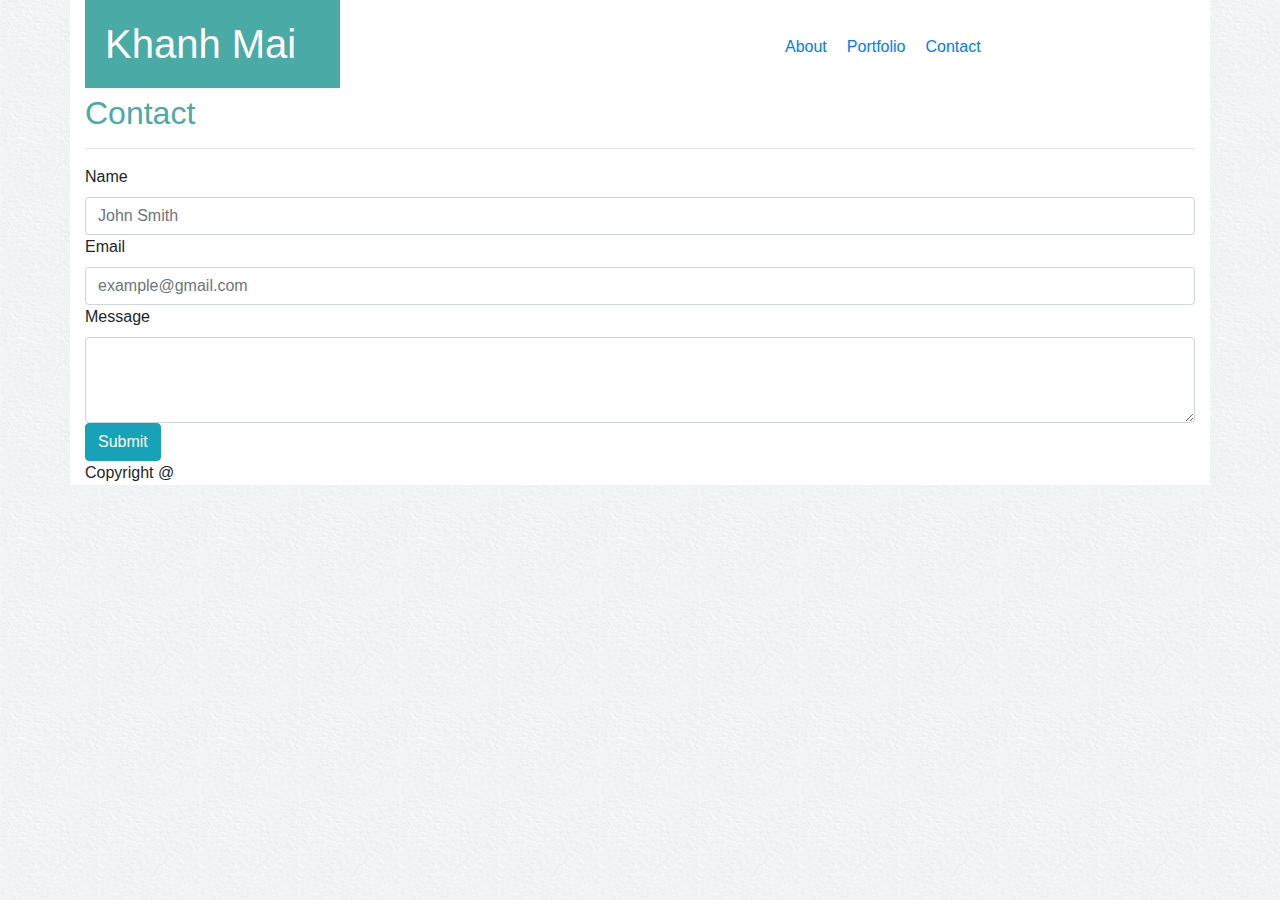
==== Contact.html @ 20fff861 "add link" ====
<!DOCTYPE html>
<html lang="en-US">
    <head>
        <meta charset="UTF-8">
        <meta name="viewport" content="width=device-width, initial-scale=1.0">
        <meta http-equiv="X-UA-Compatible" content="ie=edge">

        <link rel="stylesheet" href="https://stackpath.bootstrapcdn.com/bootstrap/4.4.1/css/bootstrap.min.css" integrity="sha384-Vkoo8x4CGsO3+Hhxv8T/Q5PaXtkKtu6ug5TOeNV6gBiFeWPGFN9MuhOf23Q9Ifjh" crossorigin="anonymous">  
        <link rel="stylesheet" type="text/css" href="Assets/css/style.css">
        
        
        
        
    </head>

    <body>

        <div class="container">

            <div class="row">
                <div class="col-sm-3">
        
                <h1> Khanh Mai</h1>

                </div>
                <div class="col-sm-4">
                </div>
                <div class="col-sm-3">
                    <div class="navbutton">

                      <a class="button-1" href="index.html">About</a>
                      <a class="button-2" href="Portfolio.html">Portfolio</a>
                      <a class="button-3" href="Contact.html">Contact</a>
        
                     </div>

                </div>     
                
             </div>

        </header>

        <h2> Contact</h2>
        <hr>

        <form> 
            <div class=”form-group”>
              <label for="text">Name</label>
              <input type="text" class="form-control" placeholder="John Smith">

              <label for="Email">Email</label>
              <input type="text" class="form-control" placeholder="example@gmail.com">

              <label for="Message">Message</label>
              <textarea class="form-control" id="Message" rows="3"></textarea>
           
             
            </div>
            
            <button type="submit" class="btn btn-info">Submit</button>
            

       </form>
        
   

            
           
    </main>
       <footer class="footer">Copyright @ </footer>

    

    <script src="https://code.jquery.com/jquery-3.4.1.slim.min.js" integrity="sha384-J6qa4849blE2+poT4WnyKhv5vZF5SrPo0iEjwBvKU7imGFAV0wwj1yYfoRSJoZ+n" crossorigin="anonymous"></script>
    <script src="https://cdn.jsdelivr.net/npm/popper.js@1.16.0/dist/umd/popper.min.js" integrity="sha384-Q6E9RHvbIyZFJoft+2mJbHaEWldlvI9IOYy5n3zV9zzTtmI3UksdQRVvoxMfooAo" crossorigin="anonymous"></script>
    <script src="https://stackpath.bootstrapcdn.com/bootstrap/4.4.1/js/bootstrap.min.js" integrity="sha384-wfSDF2E50Y2D1uUdj0O3uMBJnjuUD4Ih7YwaYd1iqfktj0Uod8GCExl3Og8ifwB6" crossorigin="anonymous"></script>

  </body>
</html>
---- Assets/css/style.css ----
.container {
    background-color: white;
}
body {
    background: url(../images/handmadepaper.png)

 }

 #bio-image{
     height: 200px;
     width: 200px;
     margin: 10px;
 } 
 
 h1 {
    background-color:  #4aaaa5;
    color: #ffffff;
    padding: 20px;
    
    margin-top: 0px;
    margin-bottom: 0px;

 
  
 }

 .navbutton {
     display: flex;
     justify-content: space-between;
     text-align: end;
     margin: 25px;
    
    

 }

 .button-1,.button-2,.button-3 {
     padding: 10px;
     

 
 
   
     
 }

 
 h2{
    color: #4aaaa5; 
    font-family: Arial, 'Helvetica Neue', Helvetica, sans-serif;
}

.card-title{

    margin-top: 90%;
    background-color: #4aaaa5;
    color: #ffffff;
    
    
}
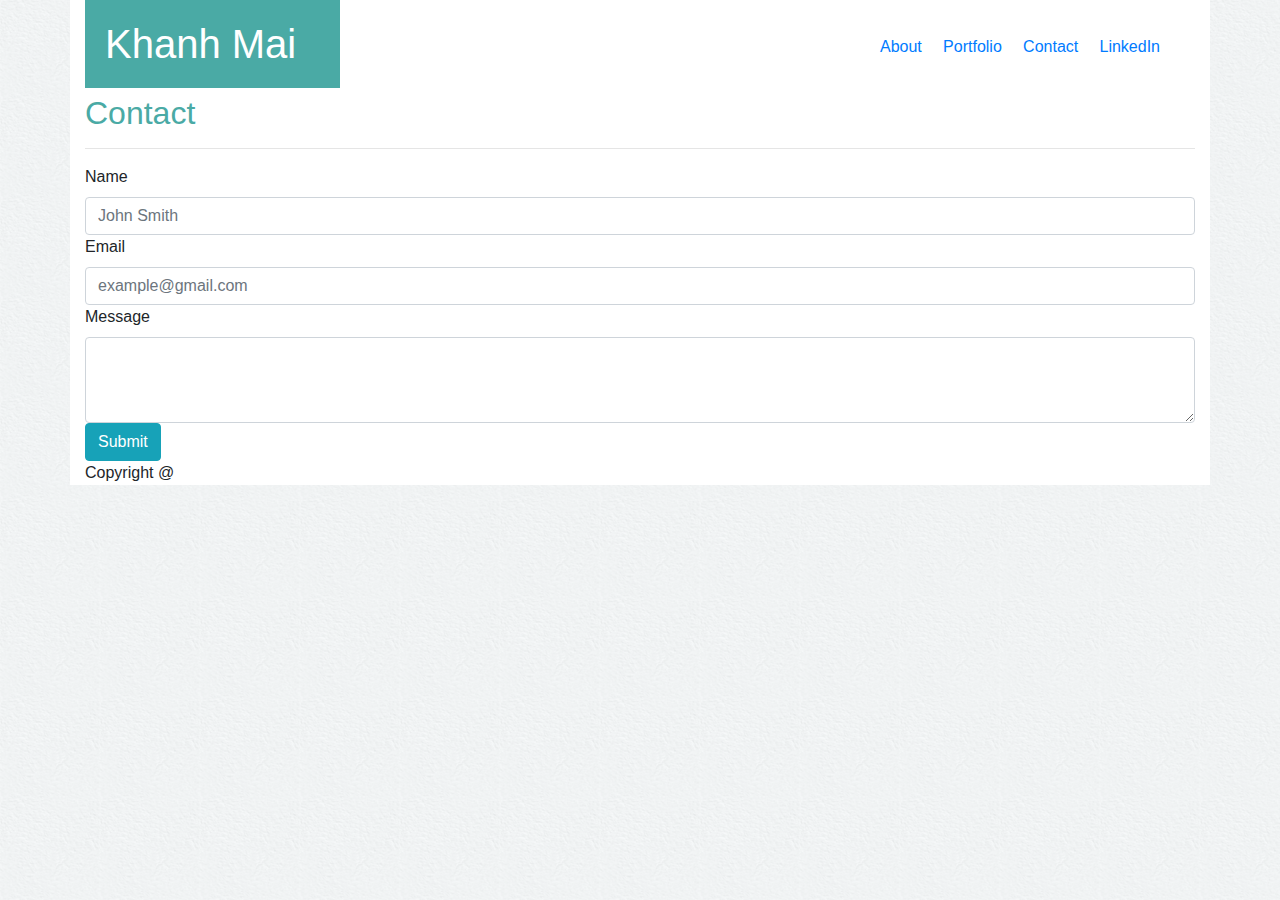
==== commit 6851daa8: "add link to linkedin" ====
--- a/Contact.html
+++ b/Contact.html
@@ -23,14 +23,15 @@
                 <h1> Khanh Mai</h1>
 
                 </div>
+                <div class="col-sm-5">
+                </div>
                 <div class="col-sm-4">
-                </div>
-                <div class="col-sm-3">
                     <div class="navbutton">
 
                       <a class="button-1" href="index.html">About</a>
                       <a class="button-2" href="Portfolio.html">Portfolio</a>
                       <a class="button-3" href="Contact.html">Contact</a>
+                      <a class="button-3" href="https://www.linkedin.com/in/khanh-mai-b09530b3/">LinkedIn</a>
         
                      </div>
 
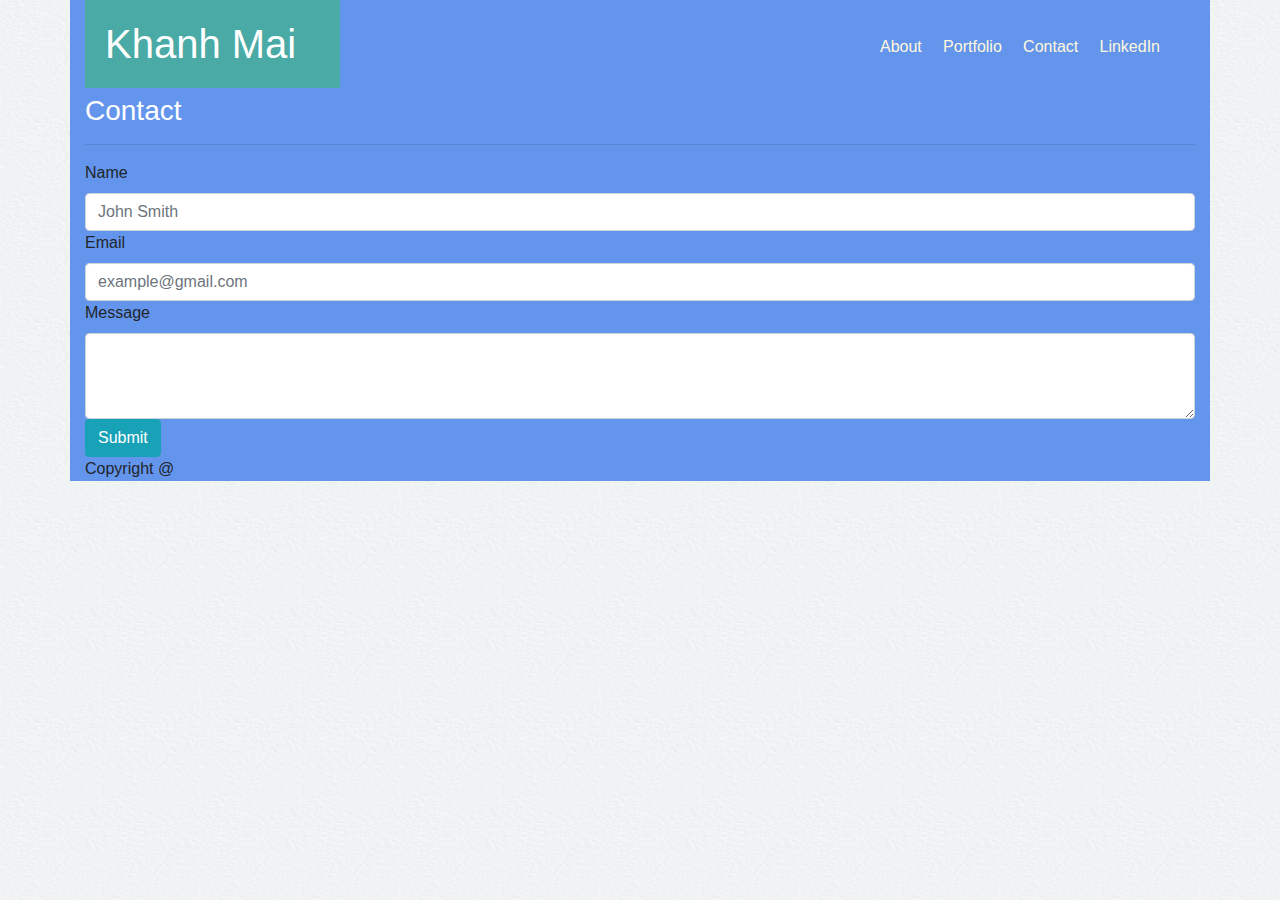
==== commit 1b027005: "add more to portolio" ====
--- a/Contact.html
+++ b/Contact.html
@@ -31,7 +31,7 @@
                       <a class="button-1" href="index.html">About</a>
                       <a class="button-2" href="Portfolio.html">Portfolio</a>
                       <a class="button-3" href="Contact.html">Contact</a>
-                      <a class="button-3" href="https://www.linkedin.com/in/khanh-mai-b09530b3/">LinkedIn</a>
+                      <a class="button-3" href="https://www.linkedin.com/in/khanh-mai-b09530b3">LinkedIn</a>
         
                      </div>
 
@@ -41,7 +41,7 @@
 
         </header>
 
-        <h2> Contact</h2>
+        <h3> Contact</h3>
         <hr>
 
         <form> 
--- a/Assets/css/style.css
+++ b/Assets/css/style.css
@@ -1,5 +1,5 @@
 .container {
-    background-color: white;
+    background-color: cornflowerblue;
 }
 body {
     background: url(../images/handmadepaper.png)
@@ -13,6 +13,7 @@
  } 
  
  h1 {
+     
     background-color:  #4aaaa5;
     color: #ffffff;
     padding: 20px;
@@ -31,11 +32,13 @@
      margin: 25px;
     
     
+    
 
  }
 
  .button-1,.button-2,.button-3 {
      padding: 10px;
+     color: cornsilk;
      
 
  
@@ -50,6 +53,12 @@
     font-family: Arial, 'Helvetica Neue', Helvetica, sans-serif;
 }
 
+h3{
+    color: white; 
+    font-family: Arial, 'Helvetica Neue', Helvetica, sans-serif;
+}
+
+
 .card-title{
 
     margin-top: 90%;
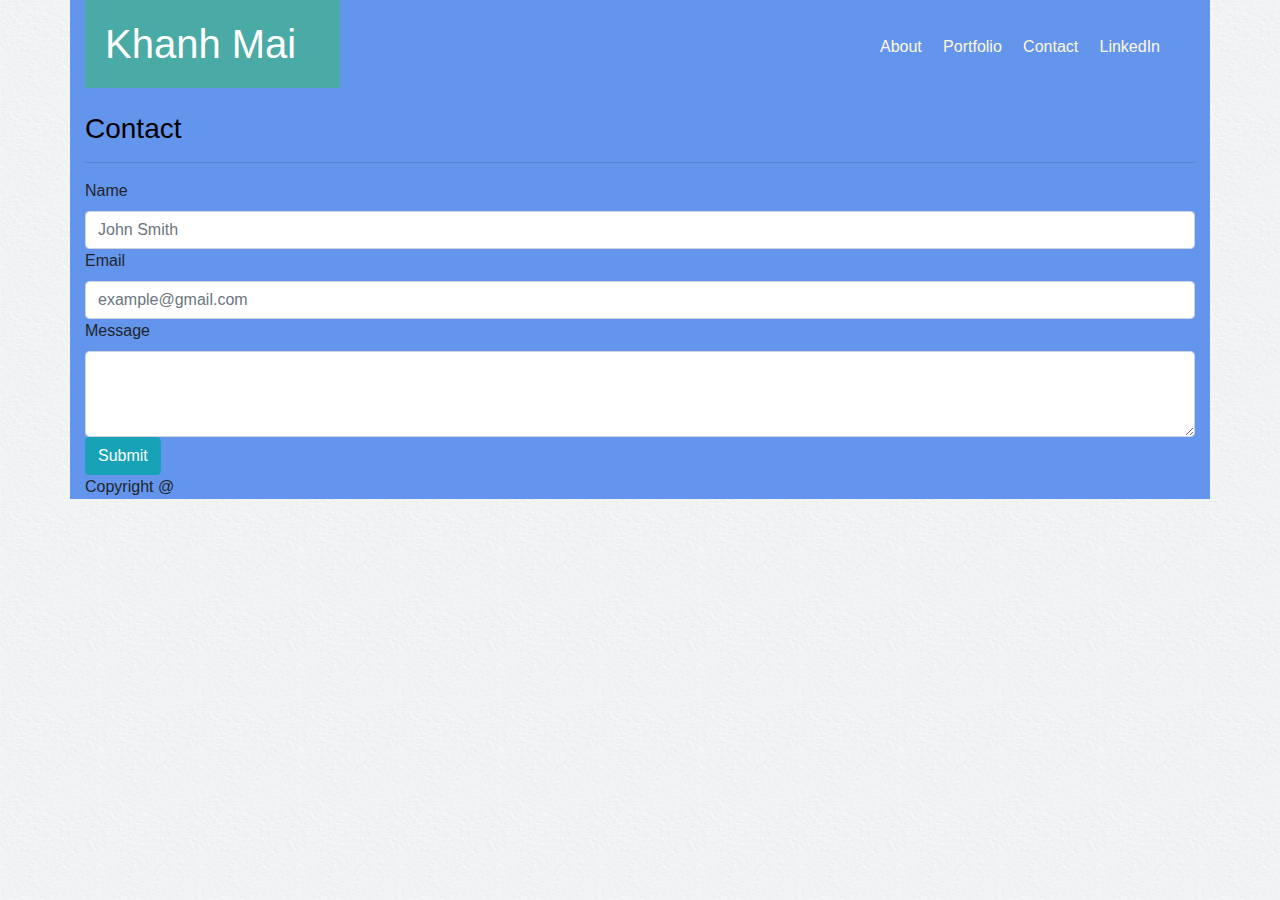
==== commit 1c37ac0c: "more change" ====
--- a/Contact.html
+++ b/Contact.html
@@ -7,8 +7,6 @@
 
         <link rel="stylesheet" href="https://stackpath.bootstrapcdn.com/bootstrap/4.4.1/css/bootstrap.min.css" integrity="sha384-Vkoo8x4CGsO3+Hhxv8T/Q5PaXtkKtu6ug5TOeNV6gBiFeWPGFN9MuhOf23Q9Ifjh" crossorigin="anonymous">  
         <link rel="stylesheet" type="text/css" href="Assets/css/style.css">
-        
-        
         
         
     </head>
@@ -21,6 +19,7 @@
                 <div class="col-sm-3">
         
                 <h1> Khanh Mai</h1>
+                <br>
 
                 </div>
                 <div class="col-sm-5">
@@ -68,6 +67,7 @@
             
            
     </main>
+    
        <footer class="footer">Copyright @ </footer>
 
     
--- a/Assets/css/style.css
+++ b/Assets/css/style.css
@@ -54,7 +54,7 @@
 }
 
 h3{
-    color: white; 
+    color:black; 
     font-family: Arial, 'Helvetica Neue', Helvetica, sans-serif;
 }
 
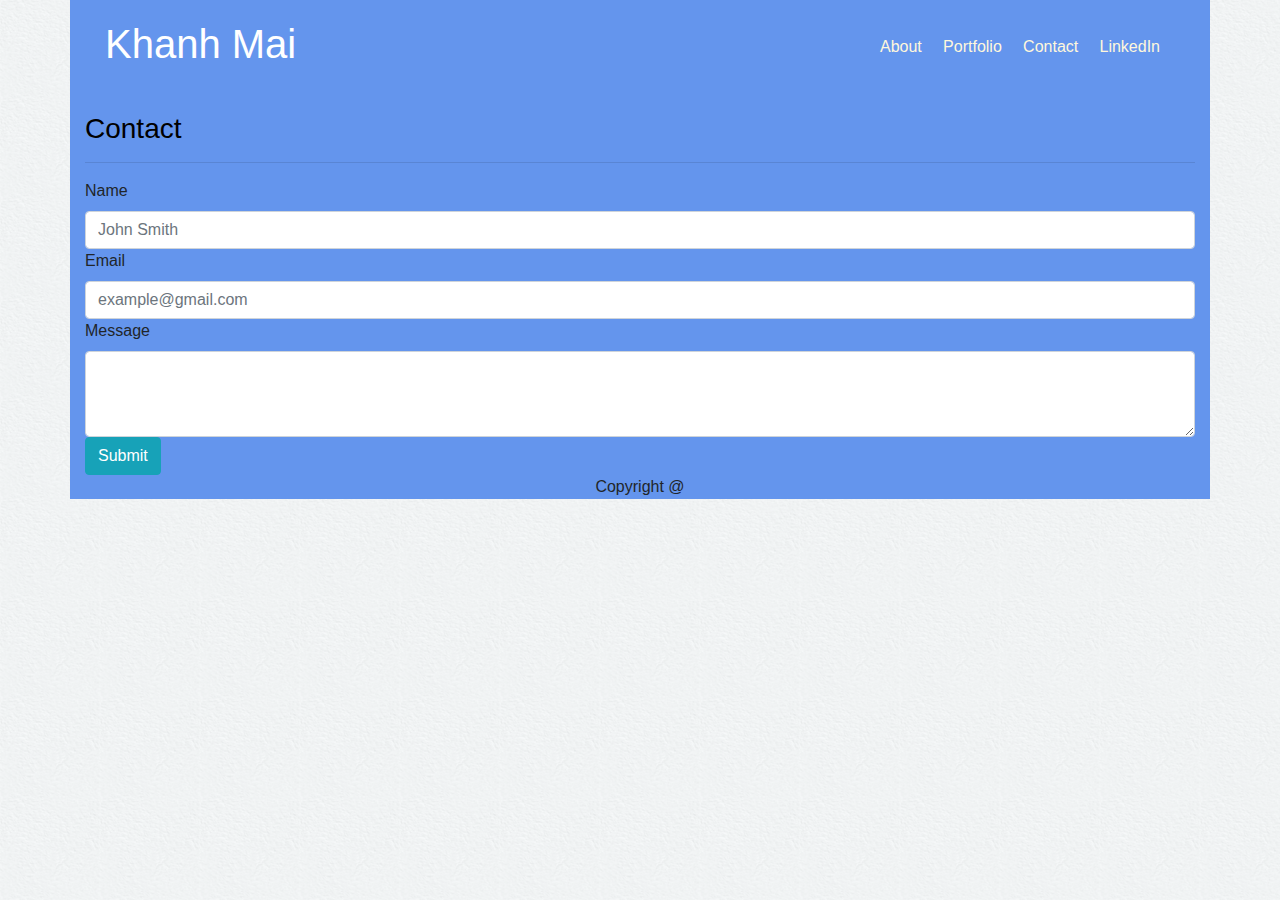
==== commit 38ae3b94: "more change" ====
--- a/Contact.html
+++ b/Contact.html
@@ -1,80 +1,89 @@
 <!DOCTYPE html>
 <html lang="en-US">
-    <head>
-        <meta charset="UTF-8">
-        <meta name="viewport" content="width=device-width, initial-scale=1.0">
-        <meta http-equiv="X-UA-Compatible" content="ie=edge">
 
-        <link rel="stylesheet" href="https://stackpath.bootstrapcdn.com/bootstrap/4.4.1/css/bootstrap.min.css" integrity="sha384-Vkoo8x4CGsO3+Hhxv8T/Q5PaXtkKtu6ug5TOeNV6gBiFeWPGFN9MuhOf23Q9Ifjh" crossorigin="anonymous">  
-        <link rel="stylesheet" type="text/css" href="Assets/css/style.css">
-        
-        
-    </head>
+<head>
+  <meta charset="UTF-8">
+  <meta name="viewport" content="width=device-width, initial-scale=1.0">
+  <meta http-equiv="X-UA-Compatible" content="ie=edge">
 
-    <body>
+  <link rel="stylesheet" href="https://stackpath.bootstrapcdn.com/bootstrap/4.4.1/css/bootstrap.min.css"
+    integrity="sha384-Vkoo8x4CGsO3+Hhxv8T/Q5PaXtkKtu6ug5TOeNV6gBiFeWPGFN9MuhOf23Q9Ifjh" crossorigin="anonymous">
+  <link rel="stylesheet" type="text/css" href="Assets/css/style.css">
 
-        <div class="container">
 
-            <div class="row">
-                <div class="col-sm-3">
-        
-                <h1> Khanh Mai</h1>
-                <br>
+</head>
 
-                </div>
-                <div class="col-sm-5">
-                </div>
-                <div class="col-sm-4">
-                    <div class="navbutton">
+<body>
 
-                      <a class="button-1" href="index.html">About</a>
-                      <a class="button-2" href="Portfolio.html">Portfolio</a>
-                      <a class="button-3" href="Contact.html">Contact</a>
-                      <a class="button-3" href="https://www.linkedin.com/in/khanh-mai-b09530b3">LinkedIn</a>
-        
-                     </div>
+  <div class="container">
 
-                </div>     
-                
-             </div>
+    <div class="row">
+      <div class="col-sm-3">
 
-        </header>
+        <h1> Khanh Mai</h1>
+        <br>
 
-        <h3> Contact</h3>
-        <hr>
+      </div>
+      <div class="col-sm-5">
+      </div>
+      <div class="col-sm-4">
+        <div class="navbutton">
 
-        <form> 
-            <div class=”form-group”>
-              <label for="text">Name</label>
-              <input type="text" class="form-control" placeholder="John Smith">
+          <a class="button-1" href="index.html">About</a>
+          <a class="button-2" href="Portfolio.html">Portfolio</a>
+          <a class="button-3" href="Contact.html">Contact</a>
+          <a class="button-3" href="https://www.linkedin.com/in/khanh-mai-b09530b3">LinkedIn</a>
 
-              <label for="Email">Email</label>
-              <input type="text" class="form-control" placeholder="example@gmail.com">
+        </div>
 
-              <label for="Message">Message</label>
-              <textarea class="form-control" id="Message" rows="3"></textarea>
-           
-             
-            </div>
-            
-            <button type="submit" class="btn btn-info">Submit</button>
-            
+      </div>
 
-       </form>
-        
-   
+    </div>
 
-            
-           
-    </main>
-    
-       <footer class="footer">Copyright @ </footer>
+    </header>
 
-    
+    <h3> Contact</h3>
+    <hr>
 
-    <script src="https://code.jquery.com/jquery-3.4.1.slim.min.js" integrity="sha384-J6qa4849blE2+poT4WnyKhv5vZF5SrPo0iEjwBvKU7imGFAV0wwj1yYfoRSJoZ+n" crossorigin="anonymous"></script>
-    <script src="https://cdn.jsdelivr.net/npm/popper.js@1.16.0/dist/umd/popper.min.js" integrity="sha384-Q6E9RHvbIyZFJoft+2mJbHaEWldlvI9IOYy5n3zV9zzTtmI3UksdQRVvoxMfooAo" crossorigin="anonymous"></script>
-    <script src="https://stackpath.bootstrapcdn.com/bootstrap/4.4.1/js/bootstrap.min.js" integrity="sha384-wfSDF2E50Y2D1uUdj0O3uMBJnjuUD4Ih7YwaYd1iqfktj0Uod8GCExl3Og8ifwB6" crossorigin="anonymous"></script>
+    <form>
+      <div class=”form-group”>
+        <label for="text">Name</label>
+        <input type="text" class="form-control" placeholder="John Smith">
 
-  </body>
+        <label for="Email">Email</label>
+        <input type="text" class="form-control" placeholder="example@gmail.com">
+
+        <label for="Message">Message</label>
+        <textarea class="form-control" id="Message" rows="3"></textarea>
+
+
+      </div>
+
+      <button type="submit" class="btn btn-info">Submit</button>
+
+
+    </form>
+
+
+
+
+
+
+
+    <footer class="footer">Copyright @ </footer>
+
+
+
+    <script src="https://code.jquery.com/jquery-3.4.1.slim.min.js"
+      integrity="sha384-J6qa4849blE2+poT4WnyKhv5vZF5SrPo0iEjwBvKU7imGFAV0wwj1yYfoRSJoZ+n"
+      crossorigin="anonymous"></script>
+    <script src="https://cdn.jsdelivr.net/npm/popper.js@1.16.0/dist/umd/popper.min.js"
+      integrity="sha384-Q6E9RHvbIyZFJoft+2mJbHaEWldlvI9IOYy5n3zV9zzTtmI3UksdQRVvoxMfooAo"
+      crossorigin="anonymous"></script>
+    <script src="https://stackpath.bootstrapcdn.com/bootstrap/4.4.1/js/bootstrap.min.js"
+      integrity="sha384-wfSDF2E50Y2D1uUdj0O3uMBJnjuUD4Ih7YwaYd1iqfktj0Uod8GCExl3Og8ifwB6"
+      crossorigin="anonymous"></script>
+
+</body>
+
 </html>--- a/Assets/css/style.css
+++ b/Assets/css/style.css
@@ -11,10 +11,18 @@
      width: 200px;
      margin: 10px;
  } 
+
+ .body_container {
+     background-color: lightblue;
+     
+     margin-left: auto;
+     margin-right: auto;
+  
+ }
  
  h1 {
      
-    background-color:  #4aaaa5;
+    background-color:  cornflowerblue;
     color: #ffffff;
     padding: 20px;
     
@@ -49,7 +57,7 @@
 
  
  h2{
-    color: #4aaaa5; 
+    color:black; 
     font-family: Arial, 'Helvetica Neue', Helvetica, sans-serif;
 }
 
@@ -68,5 +76,9 @@
     
 }
 
+.footer{
+    text-align: center;
+}
 
 
+
